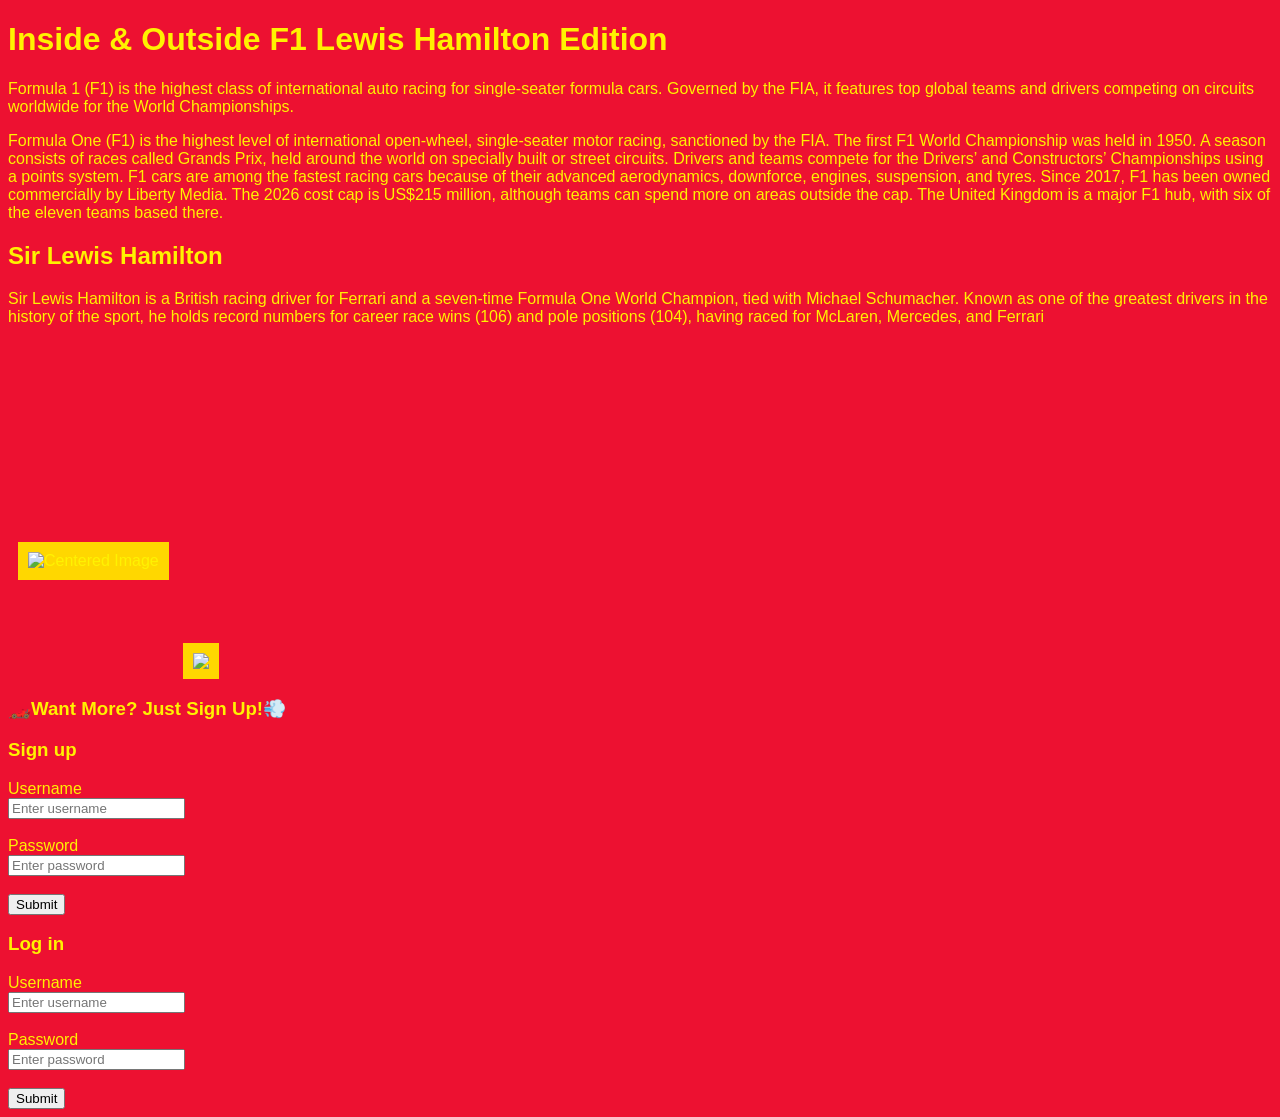
==== index.html @ 7133d68a "Add files via upload" ====
<!DOCTYPE html>
<html lang="en">
  <head>
    <meta charset="UTF-8">
    <link rel="stylesheet" href="./style.css">
    <meta name="viewport" content="width=device-width, initial-scale=1.0">
    <title>Test</title>
  </head>
  <body>
    <h1>Inside & Outside F1 Lewis Hamilton Edition</h1>
    <p>Formula 1 (F1) is the highest class of international auto racing for single-seater formula cars. Governed by the FIA, it features top global teams and drivers competing on circuits worldwide for the World Championships.
      <p>Formula One (F1) is the highest level of international open-wheel, single-seater motor racing, sanctioned by the FIA. The first F1 World Championship was held in 1950. A season consists of races called Grands Prix, held around the world on specially built or street circuits.

Drivers and teams compete for the Drivers’ and Constructors’ Championships using a points system. F1 cars are among the fastest racing cars because of their advanced aerodynamics, downforce, engines, suspension, and tyres.

Since 2017, F1 has been owned commercially by Liberty Media. The 2026 cost cap is US$215 million, although teams can spend more on areas outside the cap. The United Kingdom is a major F1 hub, with six of the eleven teams based there.</p>

    <h2>Sir Lewis Hamilton</h2>
    <p>Sir Lewis Hamilton is a British racing driver for Ferrari and a seven-time Formula One World Champion, tied with Michael Schumacher. Known as one of the greatest drivers in the history of the sport, he holds record numbers for career race wins (106) and pole positions (104), having raced for McLaren, Mercedes, and Ferrari</p>

    <img src="https://fueler.store/cdn/shop/articles/lewis-hamilton-career-titles-and-records-fuelertm.webp?v=1781034410" alt="Centered Image", width="600";>
    <padding></padding>
    <img src="https://encrypted-tbn0.gstatic.com/images?q=tbn:ANd9GcSpPDLbfrTBnXebpz9zfE69cHS0p4io7DMQPFO5-CMtZLq3PNfiUBN7eWb8&s=10"  width="379", align="center";>
  
    <h3>🏎️Want More? Just Sign Up!💨</h3>  

    <h3>Sign up</h3>
    
        <label>Username</label><br>
    <input type="text" id="username" placeholder="Enter username"><br><br>

    <label>Password</label><br>
    <input type="password" id="password" placeholder="Enter password"><br><br>

    <button onclick="checkPassword()">Submit</button>


  <h3>Log in</h3>
    <label>Username</label><br>
    <input type="text" id="username" placeholder="Enter username"><br><br>

    <label>Password</label><br>
    <input type="password" id="password" placeholder="Enter password"><br><br>

    <button onclick="checkPassword()">Submit</button>
    
  </body>
</html>
---- style.css ----
body {
  font-family: Arial, sans-serif;
  background-color:#ED1131;
  color:#FFF200;
}

img{
  background: gold;

   margin: auto;

   margin-top: 200px;

   margin-left: 10px;

   padding: 10px;

   width: 500px;
}
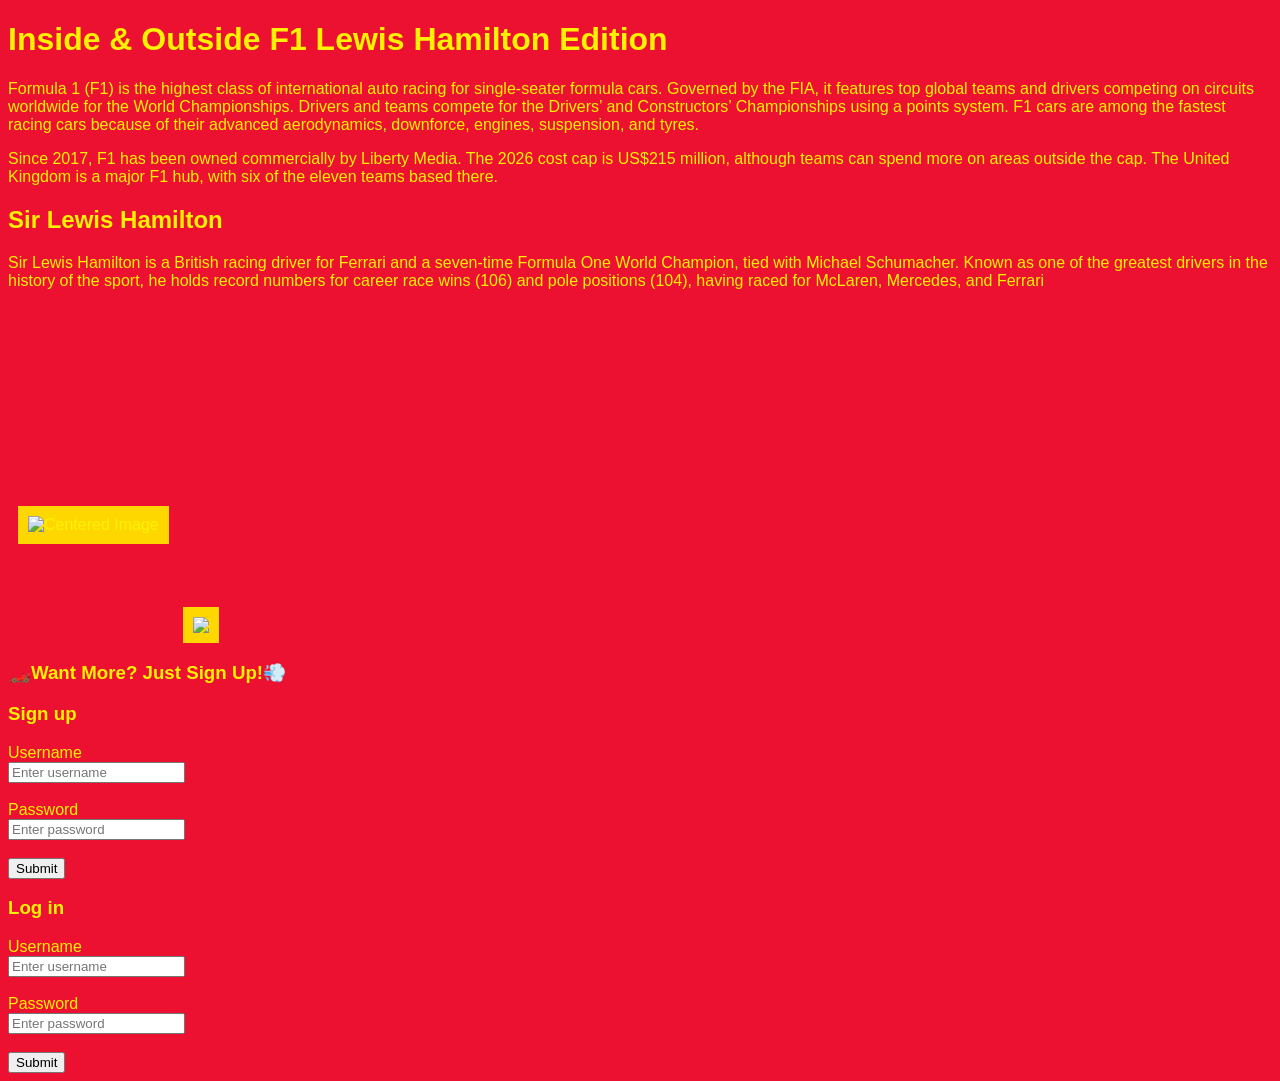
==== commit cc320ee9: "Update index.html" ====
--- a/index.html
+++ b/index.html
@@ -1,17 +1,27 @@
 <!DOCTYPE html>
 <html lang="en">
-  <head>
-    <meta charset="UTF-8">
-    <link rel="stylesheet" href="./style.css">
-    <meta name="viewport" content="width=device-width, initial-scale=1.0">
-    <title>Test</title>
-  </head>
+ <head>
+  <meta charset="UTF-8">
+  <meta name="viewport" content="width=device-width, initial-scale=1.0">
+
+  <title>Lewis Hamilton | Inside & Outside F1</title>
+
+  <meta name="description" content="Learn about Lewis Hamilton, his Formula 1 career, achievements, racing history and life inside and outside F1.">
+
+  <meta name="keywords" content="Lewis Hamilton, Lewis Hamilton F1, Lewis Hamilton Formula 1, Lewis Hamilton Ferrari, F1">
+
+  <link rel="stylesheet" href="./style.css">
+</head>
   <body>
     <h1>Inside & Outside F1 Lewis Hamilton Edition</h1>
-    <p>Formula 1 (F1) is the highest class of international auto racing for single-seater formula cars. Governed by the FIA, it features top global teams and drivers competing on circuits worldwide for the World Championships.
-      <p>Formula One (F1) is the highest level of international open-wheel, single-seater motor racing, sanctioned by the FIA. The first F1 World Championship was held in 1950. A season consists of races called Grands Prix, held around the world on specially built or street circuits.
+    <p>
+Formula 1 (F1) is the highest class of international auto racing
+for single-seater formula cars. Governed by the FIA, it features
+top global teams and drivers competing on circuits worldwide for
+the World Championships.
+Drivers and teams compete for the Drivers’ and Constructors’ Championships using a points system. F1 cars are among the fastest racing cars because of their advanced aerodynamics, downforce, engines, suspension, and tyres.
 
-Drivers and teams compete for the Drivers’ and Constructors’ Championships using a points system. F1 cars are among the fastest racing cars because of their advanced aerodynamics, downforce, engines, suspension, and tyres.
+    </p>
 
 Since 2017, F1 has been owned commercially by Liberty Media. The 2026 cost cap is US$215 million, although teams can spend more on areas outside the cap. The United Kingdom is a major F1 hub, with six of the eleven teams based there.</p>
 
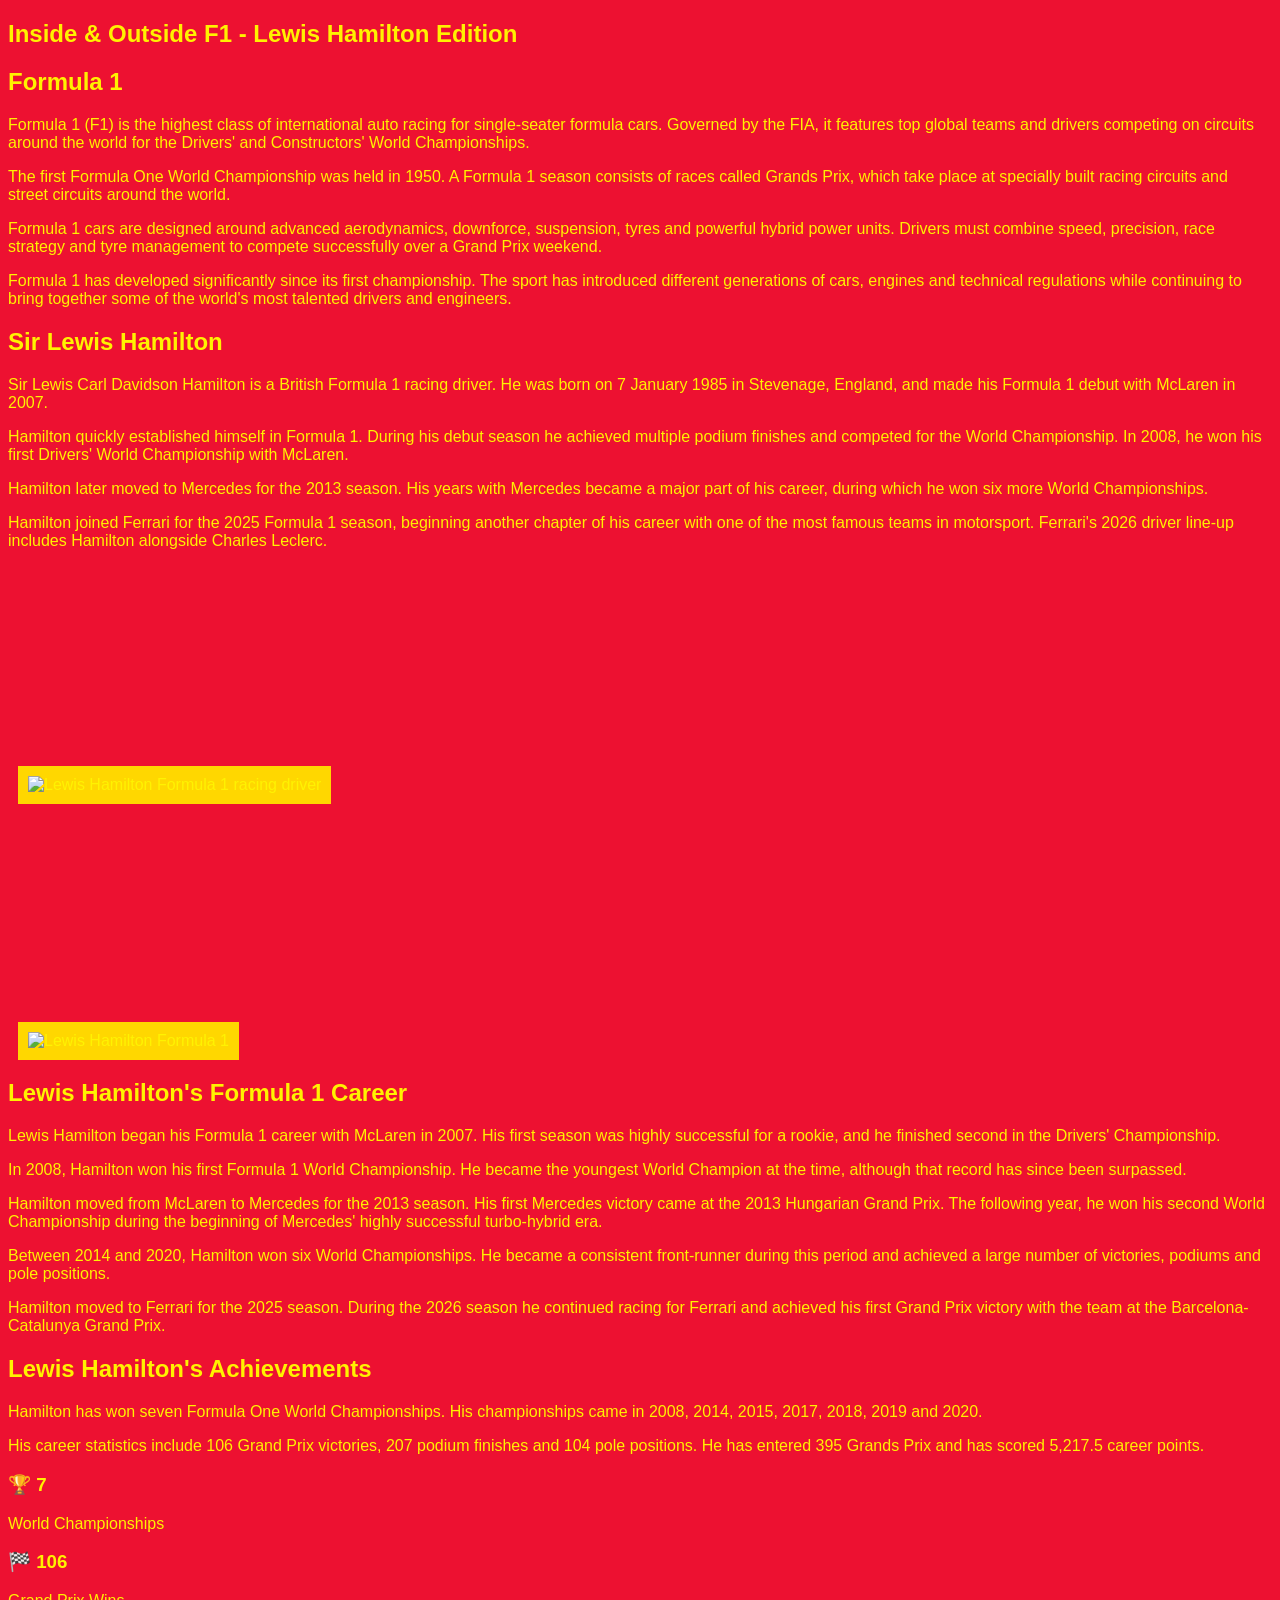
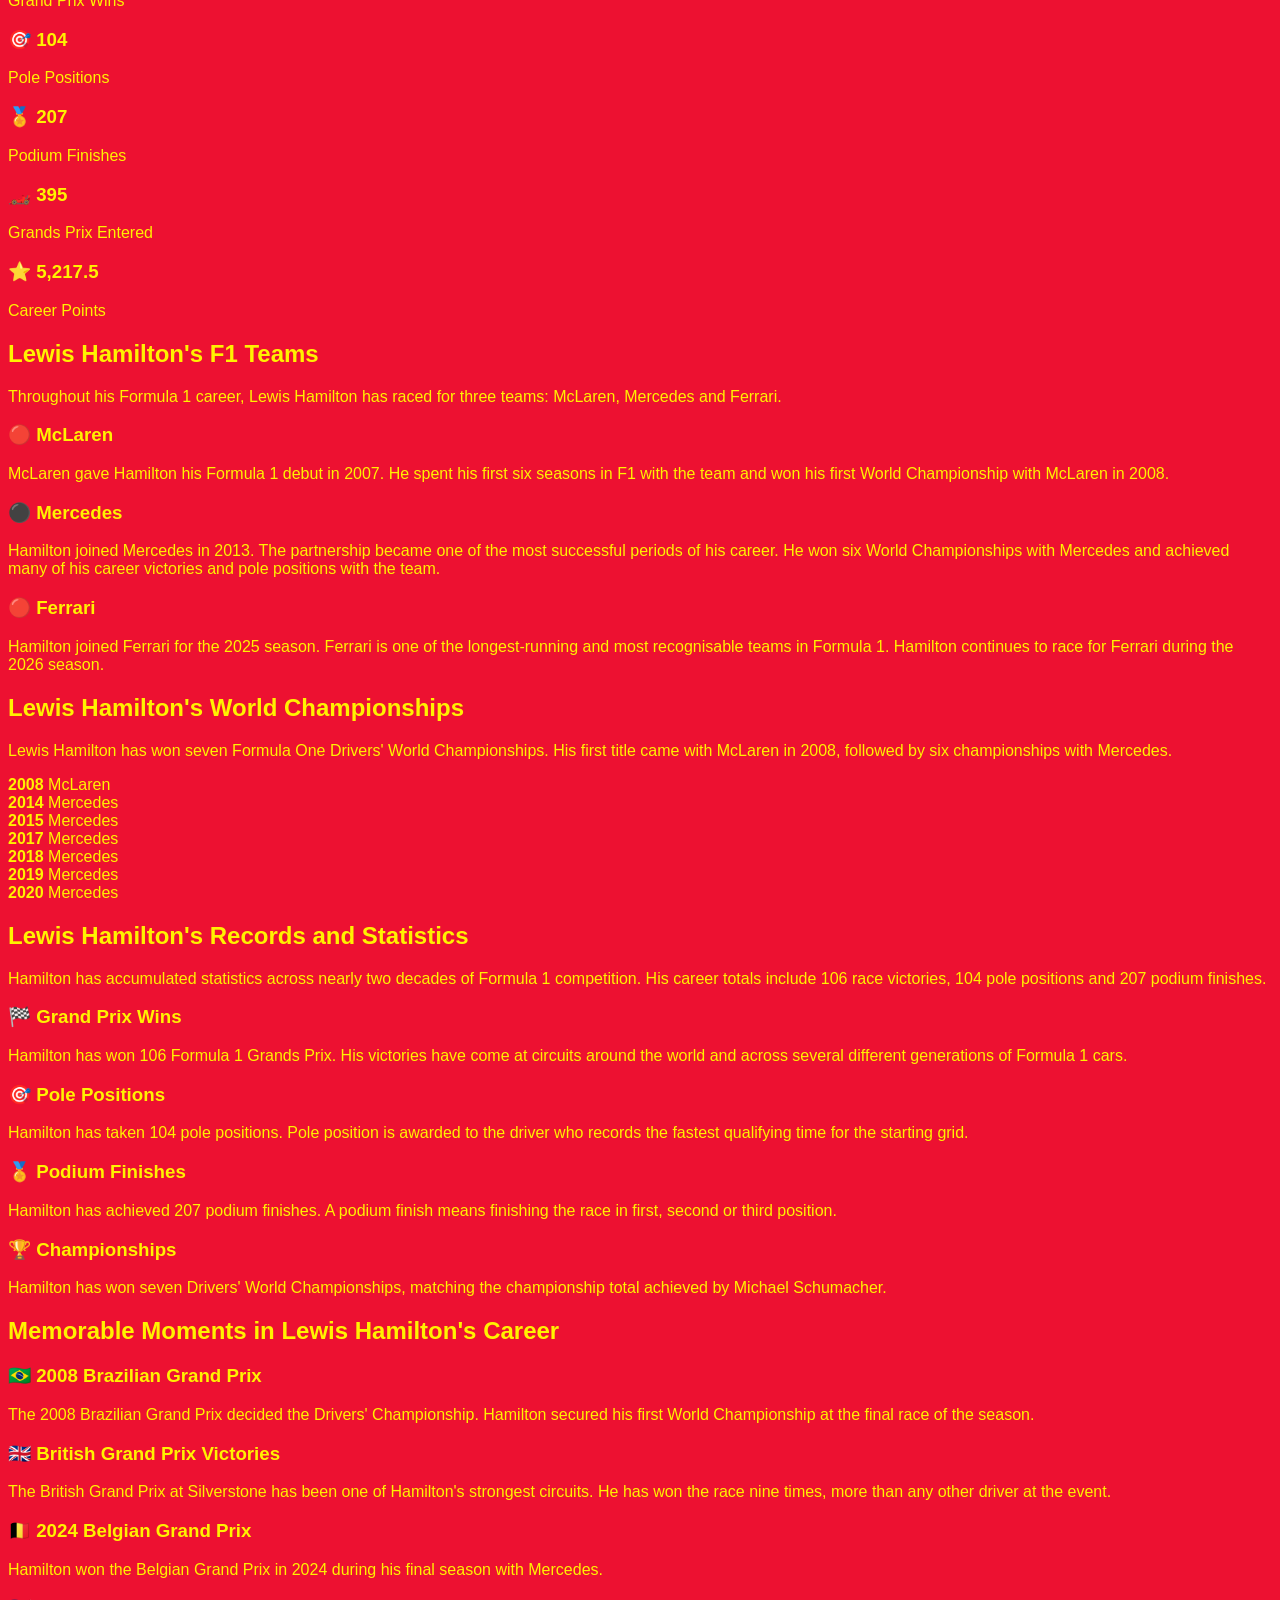
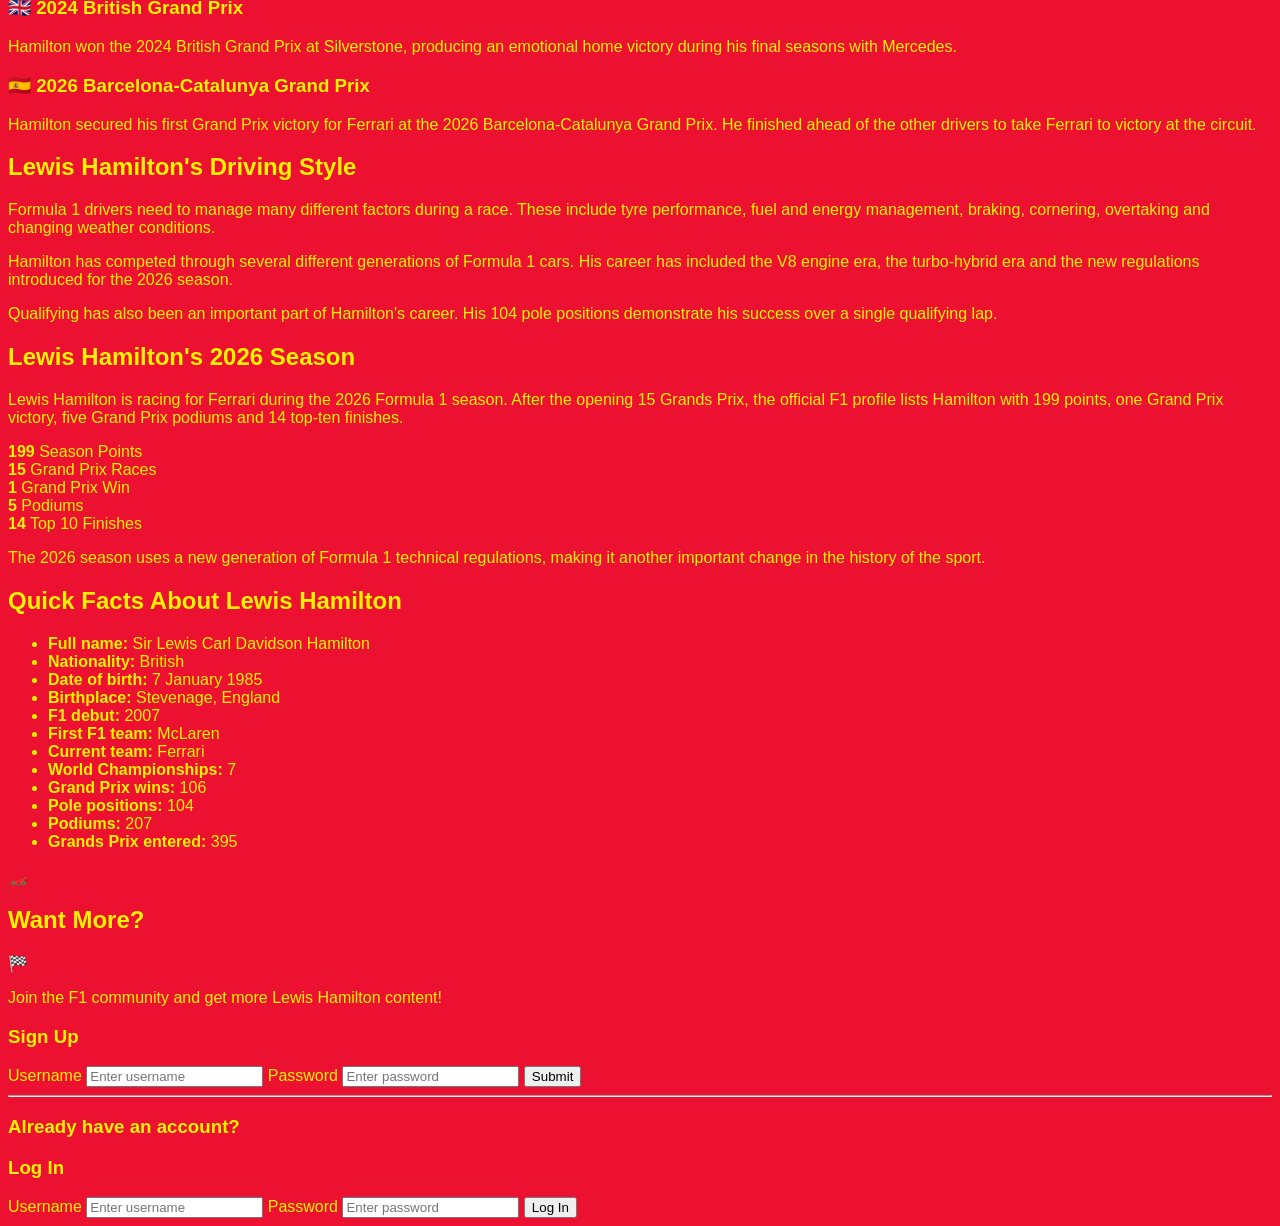
==== commit 3b654c75: "Revise Lewis Hamilton profile with updated content Updated Lewis Hamilton's profile with new achieve" ====
--- a/index.html
+++ b/index.html
@@ -1,58 +1,658 @@
 <!DOCTYPE html>
 <html lang="en">
- <head>
+
+<head>
   <meta charset="UTF-8">
+
   <meta name="viewport" content="width=device-width, initial-scale=1.0">
 
   <title>Lewis Hamilton | Inside & Outside F1</title>
 
-  <meta name="description" content="Learn about Lewis Hamilton, his Formula 1 career, achievements, racing history and life inside and outside F1.">
-
-  <meta name="keywords" content="Lewis Hamilton, Lewis Hamilton F1, Lewis Hamilton Formula 1, Lewis Hamilton Ferrari, F1">
+  <meta name="description"
+    content="Learn about Lewis Hamilton, his Formula 1 career, achievements, statistics, championships, teams and racing history.">
+
+  <meta name="keywords"
+    content="Lewis Hamilton, Lewis Hamilton F1, Lewis Hamilton Formula 1, Lewis Hamilton Ferrari, F1, Formula 1">
+
+  <meta name="author" content="Lewis Hamilton F1 Website">
 
   <link rel="stylesheet" href="./style.css">
 </head>
-  <body>
-    <h1>Inside & Outside F1 Lewis Hamilton Edition</h1>
-    <p>
-Formula 1 (F1) is the highest class of international auto racing
-for single-seater formula cars. Governed by the FIA, it features
-top global teams and drivers competing on circuits worldwide for
-the World Championships.
-Drivers and teams compete for the Drivers’ and Constructors’ Championships using a points system. F1 cars are among the fastest racing cars because of their advanced aerodynamics, downforce, engines, suspension, and tyres.
-
-    </p>
-
-Since 2017, F1 has been owned commercially by Liberty Media. The 2026 cost cap is US$215 million, although teams can spend more on areas outside the cap. The United Kingdom is a major F1 hub, with six of the eleven teams based there.</p>
+
+<body>
+
+  <!-- ==================== FORMULA 1 ==================== -->
+
+  <section class="content-section">
+
+    <h1>Inside & Outside F1 - Lewis Hamilton Edition</h1>
+
+    <h2>Formula 1</h2>
+
+    <p>
+      Formula 1 (F1) is the highest class of international auto racing
+      for single-seater formula cars. Governed by the FIA, it features
+      top global teams and drivers competing on circuits around the world
+      for the Drivers' and Constructors' World Championships.
+    </p>
+
+    <p>
+      The first Formula One World Championship was held in 1950.
+      A Formula 1 season consists of races called Grands Prix, which
+      take place at specially built racing circuits and street circuits
+      around the world.
+    </p>
+
+    <p>
+      Formula 1 cars are designed around advanced aerodynamics,
+      downforce, suspension, tyres and powerful hybrid power units.
+      Drivers must combine speed, precision, race strategy and tyre
+      management to compete successfully over a Grand Prix weekend.
+    </p>
+
+    <p>
+      Formula 1 has developed significantly since its first championship.
+      The sport has introduced different generations of cars, engines
+      and technical regulations while continuing to bring together
+      some of the world's most talented drivers and engineers.
+    </p>
+
+  </section>
+
+
+  <!-- ==================== LEWIS HAMILTON ==================== -->
+
+  <section class="content-section">
 
     <h2>Sir Lewis Hamilton</h2>
-    <p>Sir Lewis Hamilton is a British racing driver for Ferrari and a seven-time Formula One World Champion, tied with Michael Schumacher. Known as one of the greatest drivers in the history of the sport, he holds record numbers for career race wins (106) and pole positions (104), having raced for McLaren, Mercedes, and Ferrari</p>
-
-    <img src="https://fueler.store/cdn/shop/articles/lewis-hamilton-career-titles-and-records-fuelertm.webp?v=1781034410" alt="Centered Image", width="600";>
-    <padding></padding>
-    <img src="https://encrypted-tbn0.gstatic.com/images?q=tbn:ANd9GcSpPDLbfrTBnXebpz9zfE69cHS0p4io7DMQPFO5-CMtZLq3PNfiUBN7eWb8&s=10"  width="379", align="center";>
-  
-    <h3>🏎️Want More? Just Sign Up!💨</h3>  
-
-    <h3>Sign up</h3>
-    
-        <label>Username</label><br>
-    <input type="text" id="username" placeholder="Enter username"><br><br>
-
-    <label>Password</label><br>
-    <input type="password" id="password" placeholder="Enter password"><br><br>
-
-    <button onclick="checkPassword()">Submit</button>
-
-
-  <h3>Log in</h3>
-    <label>Username</label><br>
-    <input type="text" id="username" placeholder="Enter username"><br><br>
-
-    <label>Password</label><br>
-    <input type="password" id="password" placeholder="Enter password"><br><br>
-
-    <button onclick="checkPassword()">Submit</button>
-    
-  </body>
+
+    <p>
+      Sir Lewis Carl Davidson Hamilton is a British Formula 1 racing
+      driver. He was born on 7 January 1985 in Stevenage, England,
+      and made his Formula 1 debut with McLaren in 2007.
+    </p>
+
+    <p>
+      Hamilton quickly established himself in Formula 1. During his
+      debut season he achieved multiple podium finishes and competed
+      for the World Championship. In 2008, he won his first Drivers'
+      World Championship with McLaren.
+    </p>
+
+    <p>
+      Hamilton later moved to Mercedes for the 2013 season. His years
+      with Mercedes became a major part of his career, during which
+      he won six more World Championships.
+    </p>
+
+    <p>
+      Hamilton joined Ferrari for the 2025 Formula 1 season, beginning
+      another chapter of his career with one of the most famous teams
+      in motorsport. Ferrari's 2026 driver line-up includes Hamilton
+      alongside Charles Leclerc.
+    </p>
+
+
+    <!-- ORIGINAL IMAGE 1 -->
+
+    <div class="image-container">
+
+      <img
+        src="https://fueler.store/cdn/shop/articles/lewis-hamilton-career-titles-and-records-fuelertm.webp?v=1781034410"
+        alt="Lewis Hamilton Formula 1 racing driver"
+        width="600">
+
+    </div>
+
+    <br>
+
+
+    <!-- ORIGINAL IMAGE 2 -->
+
+    <div class="image-container">
+
+      <img
+        src="https://encrypted-tbn0.gstatic.com/images?q=tbn:ANd9GcSpPDLbfrTBnXebpz9zfE69cHS0p4io7DMQPFO5-CMtZLq3PNfiUBN7eWb8&s=10"
+        alt="Lewis Hamilton Formula 1"
+        width="379">
+
+    </div>
+
+  </section>
+
+
+  <!-- ==================== CAREER ==================== -->
+
+  <section class="content-section">
+
+    <h2>Lewis Hamilton's Formula 1 Career</h2>
+
+    <p>
+      Lewis Hamilton began his Formula 1 career with McLaren in 2007.
+      His first season was highly successful for a rookie, and he
+      finished second in the Drivers' Championship.
+    </p>
+
+    <p>
+      In 2008, Hamilton won his first Formula 1 World Championship.
+      He became the youngest World Champion at the time, although
+      that record has since been surpassed.
+    </p>
+
+    <p>
+      Hamilton moved from McLaren to Mercedes for the 2013 season.
+      His first Mercedes victory came at the 2013 Hungarian Grand Prix.
+      The following year, he won his second World Championship during
+      the beginning of Mercedes' highly successful turbo-hybrid era.
+    </p>
+
+    <p>
+      Between 2014 and 2020, Hamilton won six World Championships.
+      He became a consistent front-runner during this period and
+      achieved a large number of victories, podiums and pole positions.
+    </p>
+
+    <p>
+      Hamilton moved to Ferrari for the 2025 season. During the 2026
+      season he continued racing for Ferrari and achieved his first
+      Grand Prix victory with the team at the Barcelona-Catalunya
+      Grand Prix.
+    </p>
+
+  </section>
+
+
+  <!-- ==================== ACHIEVEMENTS ==================== -->
+
+  <section class="content-section">
+
+    <h2>Lewis Hamilton's Achievements</h2>
+
+    <p>
+      Hamilton has won seven Formula One World Championships.
+      His championships came in 2008, 2014, 2015, 2017, 2018,
+      2019 and 2020.
+    </p>
+
+    <p>
+      His career statistics include 106 Grand Prix victories,
+      207 podium finishes and 104 pole positions. He has entered
+      395 Grands Prix and has scored 5,217.5 career points.
+    </p>
+
+    <div class="stats-grid">
+
+      <div class="stat-card">
+        <h3>🏆 7</h3>
+        <p>World Championships</p>
+      </div>
+
+      <div class="stat-card">
+        <h3>🏁 106</h3>
+        <p>Grand Prix Wins</p>
+      </div>
+
+      <div class="stat-card">
+        <h3>🎯 104</h3>
+        <p>Pole Positions</p>
+      </div>
+
+      <div class="stat-card">
+        <h3>🏅 207</h3>
+        <p>Podium Finishes</p>
+      </div>
+
+      <div class="stat-card">
+        <h3>🏎️ 395</h3>
+        <p>Grands Prix Entered</p>
+      </div>
+
+      <div class="stat-card">
+        <h3>⭐ 5,217.5</h3>
+        <p>Career Points</p>
+      </div>
+
+    </div>
+
+  </section>
+
+
+  <!-- ==================== TEAMS ==================== -->
+
+  <section class="content-section">
+
+    <h2>Lewis Hamilton's F1 Teams</h2>
+
+    <p>
+      Throughout his Formula 1 career, Lewis Hamilton has raced for
+      three teams: McLaren, Mercedes and Ferrari.
+    </p>
+
+
+    <h3>🔴 McLaren</h3>
+
+    <p>
+      McLaren gave Hamilton his Formula 1 debut in 2007. He spent
+      his first six seasons in F1 with the team and won his first
+      World Championship with McLaren in 2008.
+    </p>
+
+
+    <h3>⚫ Mercedes</h3>
+
+    <p>
+      Hamilton joined Mercedes in 2013. The partnership became one
+      of the most successful periods of his career. He won six World
+      Championships with Mercedes and achieved many of his career
+      victories and pole positions with the team.
+    </p>
+
+
+    <h3>🔴 Ferrari</h3>
+
+    <p>
+      Hamilton joined Ferrari for the 2025 season. Ferrari is one
+      of the longest-running and most recognisable teams in Formula 1.
+      Hamilton continues to race for Ferrari during the 2026 season.
+    </p>
+
+  </section>
+
+
+  <!-- ==================== CHAMPIONSHIPS ==================== -->
+
+  <section class="content-section">
+
+    <h2>Lewis Hamilton's World Championships</h2>
+
+    <p>
+      Lewis Hamilton has won seven Formula One Drivers' World
+      Championships. His first title came with McLaren in 2008,
+      followed by six championships with Mercedes.
+    </p>
+
+    <div class="championship-list">
+
+      <div class="championship">
+        <strong>2008</strong>
+        <span>McLaren</span>
+      </div>
+
+      <div class="championship">
+        <strong>2014</strong>
+        <span>Mercedes</span>
+      </div>
+
+      <div class="championship">
+        <strong>2015</strong>
+        <span>Mercedes</span>
+      </div>
+
+      <div class="championship">
+        <strong>2017</strong>
+        <span>Mercedes</span>
+      </div>
+
+      <div class="championship">
+        <strong>2018</strong>
+        <span>Mercedes</span>
+      </div>
+
+      <div class="championship">
+        <strong>2019</strong>
+        <span>Mercedes</span>
+      </div>
+
+      <div class="championship">
+        <strong>2020</strong>
+        <span>Mercedes</span>
+      </div>
+
+    </div>
+
+  </section>
+
+
+  <!-- ==================== RECORDS ==================== -->
+
+  <section class="content-section">
+
+    <h2>Lewis Hamilton's Records and Statistics</h2>
+
+    <p>
+      Hamilton has accumulated statistics across nearly two decades
+      of Formula 1 competition. His career totals include 106 race
+      victories, 104 pole positions and 207 podium finishes.
+    </p>
+
+
+    <h3>🏁 Grand Prix Wins</h3>
+
+    <p>
+      Hamilton has won 106 Formula 1 Grands Prix. His victories have
+      come at circuits around the world and across several different
+      generations of Formula 1 cars.
+    </p>
+
+
+    <h3>🎯 Pole Positions</h3>
+
+    <p>
+      Hamilton has taken 104 pole positions. Pole position is awarded
+      to the driver who records the fastest qualifying time for the
+      starting grid.
+    </p>
+
+
+    <h3>🏅 Podium Finishes</h3>
+
+    <p>
+      Hamilton has achieved 207 podium finishes. A podium finish means
+      finishing the race in first, second or third position.
+    </p>
+
+
+    <h3>🏆 Championships</h3>
+
+    <p>
+      Hamilton has won seven Drivers' World Championships, matching
+      the championship total achieved by Michael Schumacher.
+    </p>
+
+  </section>
+
+
+  <!-- ==================== MEMORABLE MOMENTS ==================== -->
+
+  <section class="content-section">
+
+    <h2>Memorable Moments in Lewis Hamilton's Career</h2>
+
+
+    <h3>🇧🇷 2008 Brazilian Grand Prix</h3>
+
+    <p>
+      The 2008 Brazilian Grand Prix decided the Drivers' Championship.
+      Hamilton secured his first World Championship at the final race
+      of the season.
+    </p>
+
+
+    <h3>🇬🇧 British Grand Prix Victories</h3>
+
+    <p>
+      The British Grand Prix at Silverstone has been one of Hamilton's
+      strongest circuits. He has won the race nine times, more than any
+      other driver at the event.
+    </p>
+
+
+    <h3>🇧🇪 2024 Belgian Grand Prix</h3>
+
+    <p>
+      Hamilton won the Belgian Grand Prix in 2024 during his final
+      season with Mercedes.
+    </p>
+
+
+    <h3>🇬🇧 2024 British Grand Prix</h3>
+
+    <p>
+      Hamilton won the 2024 British Grand Prix at Silverstone,
+      producing an emotional home victory during his final seasons
+      with Mercedes.
+    </p>
+
+
+    <h3>🇪🇸 2026 Barcelona-Catalunya Grand Prix</h3>
+
+    <p>
+      Hamilton secured his first Grand Prix victory for Ferrari at
+      the 2026 Barcelona-Catalunya Grand Prix. He finished ahead of
+      the other drivers to take Ferrari to victory at the circuit.
+    </p>
+
+  </section>
+
+
+  <!-- ==================== DRIVING STYLE ==================== -->
+
+  <section class="content-section">
+
+    <h2>Lewis Hamilton's Driving Style</h2>
+
+    <p>
+      Formula 1 drivers need to manage many different factors during
+      a race. These include tyre performance, fuel and energy management,
+      braking, cornering, overtaking and changing weather conditions.
+    </p>
+
+    <p>
+      Hamilton has competed through several different generations of
+      Formula 1 cars. His career has included the V8 engine era, the
+      turbo-hybrid era and the new regulations introduced for the
+      2026 season.
+    </p>
+
+    <p>
+      Qualifying has also been an important part of Hamilton's career.
+      His 104 pole positions demonstrate his success over a single
+      qualifying lap.
+    </p>
+
+  </section>
+
+
+  <!-- ==================== 2026 SEASON ==================== -->
+
+  <section class="content-section">
+
+    <h2>Lewis Hamilton's 2026 Season</h2>
+
+    <p>
+      Lewis Hamilton is racing for Ferrari during the 2026 Formula 1
+      season. After the opening 15 Grands Prix, the official F1 profile
+      lists Hamilton with 199 points, one Grand Prix victory, five
+      Grand Prix podiums and 14 top-ten finishes.
+    </p>
+
+    <div class="season-stats">
+
+      <div>
+        <strong>199</strong>
+        <span>Season Points</span>
+      </div>
+
+      <div>
+        <strong>15</strong>
+        <span>Grand Prix Races</span>
+      </div>
+
+      <div>
+        <strong>1</strong>
+        <span>Grand Prix Win</span>
+      </div>
+
+      <div>
+        <strong>5</strong>
+        <span>Podiums</span>
+      </div>
+
+      <div>
+        <strong>14</strong>
+        <span>Top 10 Finishes</span>
+      </div>
+
+    </div>
+
+    <p>
+      The 2026 season uses a new generation of Formula 1 technical
+      regulations, making it another important change in the history
+      of the sport.
+    </p>
+
+  </section>
+
+
+  <!-- ==================== QUICK FACTS ==================== -->
+
+  <section class="content-section">
+
+    <h2>Quick Facts About Lewis Hamilton</h2>
+
+    <ul class="quick-facts">
+
+      <li>
+        <strong>Full name:</strong>
+        Sir Lewis Carl Davidson Hamilton
+      </li>
+
+      <li>
+        <strong>Nationality:</strong>
+        British
+      </li>
+
+      <li>
+        <strong>Date of birth:</strong>
+        7 January 1985
+      </li>
+
+      <li>
+        <strong>Birthplace:</strong>
+        Stevenage, England
+      </li>
+
+      <li>
+        <strong>F1 debut:</strong>
+        2007
+      </li>
+
+      <li>
+        <strong>First F1 team:</strong>
+        McLaren
+      </li>
+
+      <li>
+        <strong>Current team:</strong>
+        Ferrari
+      </li>
+
+      <li>
+        <strong>World Championships:</strong>
+        7
+      </li>
+
+      <li>
+        <strong>Grand Prix wins:</strong>
+        106
+      </li>
+
+      <li>
+        <strong>Pole positions:</strong>
+        104
+      </li>
+
+      <li>
+        <strong>Podiums:</strong>
+        207
+      </li>
+
+      <li>
+        <strong>Grands Prix entered:</strong>
+        395
+      </li>
+
+    </ul>
+
+  </section>
+
+
+  <!-- ==================== SIGN UP CARD ==================== -->
+
+  <section class="signup-section">
+
+    <div class="signup-card">
+
+      <div class="card-header">
+
+        <span>🏎️</span>
+
+        <h2>Want More?</h2>
+
+        <span>🏁</span>
+
+      </div>
+
+
+      <p class="card-subtitle">
+        Join the F1 community and get more Lewis Hamilton content!
+      </p>
+
+
+      <h3>Sign Up</h3>
+
+
+      <label for="signup-username">
+        Username
+      </label>
+
+      <input
+        type="text"
+        id="signup-username"
+        placeholder="Enter username">
+
+
+      <label for="signup-password">
+        Password
+      </label>
+
+      <input
+        type="password"
+        id="signup-password"
+        placeholder="Enter password">
+
+
+      <button onclick="checkPassword()">
+        Submit
+      </button>
+
+      <hr>
+
+
+      <h3>Already have an account?</h3>
+
+      <h3>Log In</h3>
+
+
+      <label for="login-username">
+        Username
+      </label>
+
+      <input
+        type="text"
+        id="login-username"
+        placeholder="Enter username">
+
+
+      <label for="login-password">
+        Password
+      </label>
+
+      <input
+        type="password"
+        id="login-password"
+        placeholder="Enter password">
+
+
+      <button onclick="checkPassword()">
+        Log In
+      </button>
+
+    </div>
+
+  </section>
+
+
+</body>
+
 </html>
